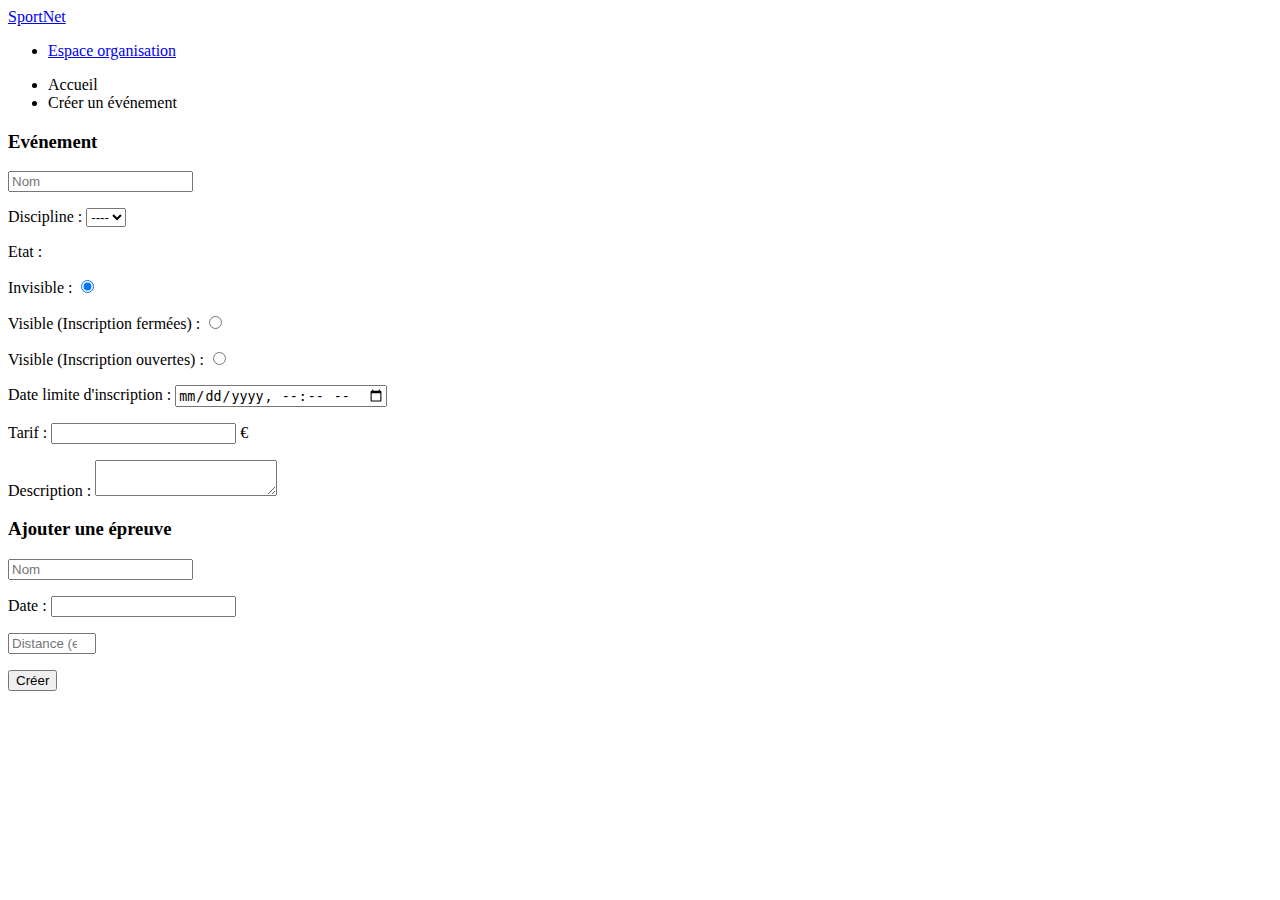
==== html/creer.html @ 5b5e79d3 "Revert "Structure pages ok et ajout du css"" ====
<!DOCTYPE html>
<html lang="fr">
	<head>
		<meta charset="UTF-8">
		<title>SportNet</title>
		<meta name="viewport" content="width=device-width,initial-scale=1.0">
		<link rel="stylesheet" type="text/css" href="/css/style.css"/>
	</head>
	<body>
		<header class="entete">
			<a href="index.html">
				SportNet
			</a>
		</header>

		<section class="menu">
			<ul class="navbar">
				<!-- Non enregistré -->
				<li><a href="espace_organisation.html">Espace organisation</a></li>
				<!-- Enregistré -->
				<!--<li><a href="creer.html">Créer un événement</a></li>-->
				<!--<li><a href="mes_events.html">Mes événements</a></li>-->
				<!--<li><a href="logout.html">Déconnexion</a></li>-->
			</ul>
		</section>

		<section>
			<ul class="breadcrumb">
				<li>Accueil</li>
				<li>Créer un événement</li>
			</ul>
		</section>

		<section class="container">
			<form method="post" action="">
				<div>
					<h3>Evénement</h3>
					<p><input type="text" name="nom" placeholder="Nom" required="required"></p>
					<p>
						<label>Discipline :</label>
						<select name="discipline" required="required">
							<option value="1">----</option>
						</select>
					</p>
					<p>
						Etat :
						<p>
							<label>Invisible :</label>
							<input type="radio" name="etat" value="1" checked>
						</p>
						<p>
							<label>Visible (Inscription fermées) :</label>
							<input type="radio" name="etat" value="2">
						</p>
						<p>
							<label>Visible (Inscription ouvertes) :</label>
							<input type="radio" name="etat" value="3">
						</p>
					</p>
					<p>
						<label>Date limite d'inscription :</label>
						<input type="datetime-local" name="date" required="required">
					</p>
					<p>
						<label>Tarif :</label>
						<input type="number" name="tarif" min="0" required="required"> €
					</p>
					<p>
						<label>Description :</label>
						<textarea name="description" required="required"></textarea>
					</p>
				</div>

				<div>
					<h3>Ajouter une épreuve</h3>
					<p><input type="text" name="nom_epreuve" placeholder="Nom" required="required"></p>
					<p>
						<label>Date :</label>
						<input type="date_epreuve" name="date" required="required">
					</p>
					<p><input type="number" name="dist_epreuve" placeholder="Distance (en m)" min="1" max="100000" required="required"></p>
				</div>

				<p><input type="submit" value="Créer"></p>
			</form>
		</section>
	</body>
</html>
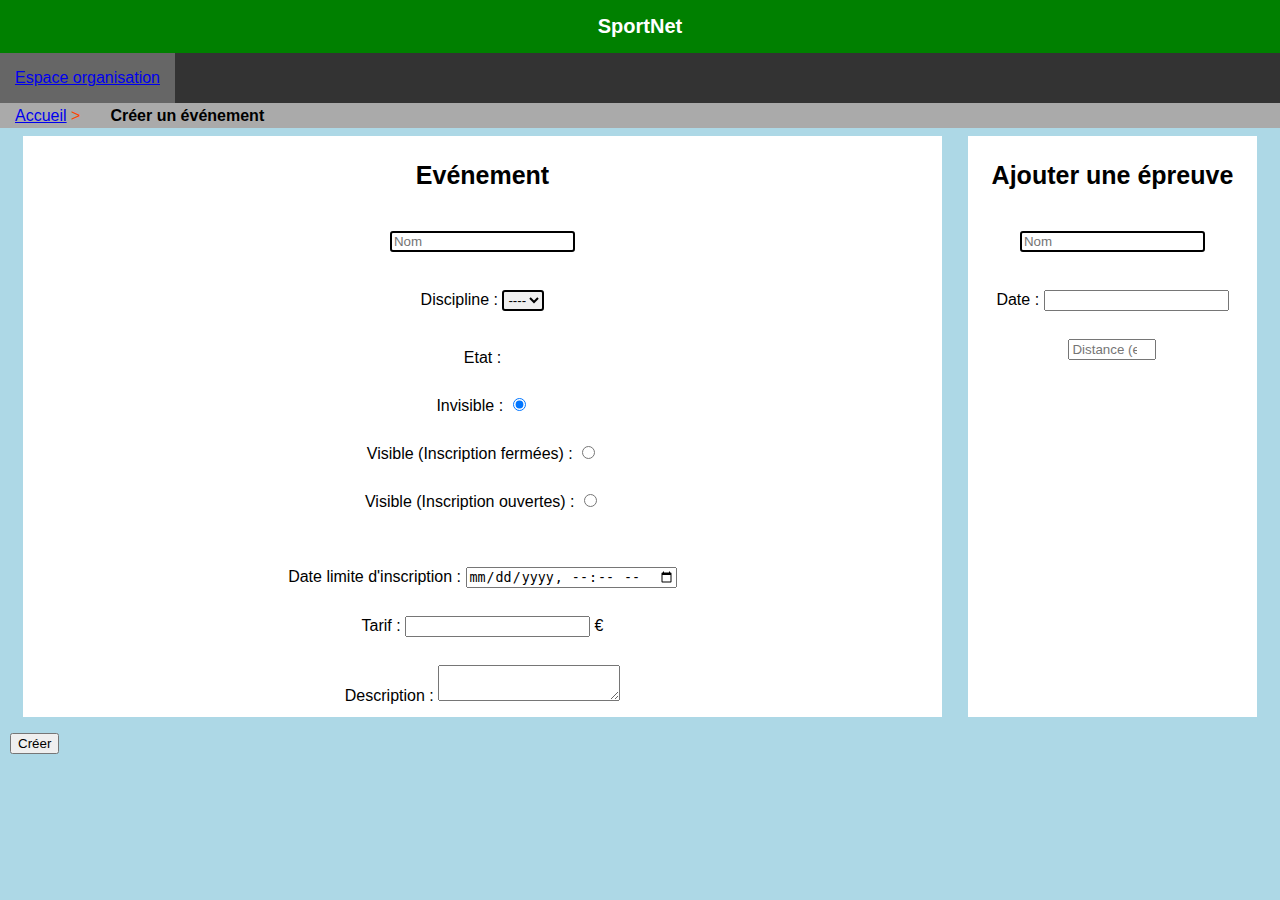
==== commit ee3fcb64: "Ajout du CSS et structure HTML" ====
--- a/html/creer.html
+++ b/html/creer.html
@@ -4,7 +4,7 @@
 		<meta charset="UTF-8">
 		<title>SportNet</title>
 		<meta name="viewport" content="width=device-width,initial-scale=1.0">
-		<link rel="stylesheet" type="text/css" href="/css/style.css"/>
+		<link rel="stylesheet" type="text/css" href="../css/main.css"/>
 	</head>
 	<body>
 		<header class="entete">
@@ -13,7 +13,7 @@
 			</a>
 		</header>
 
-		<section class="menu">
+		<nav class="menu">
 			<ul class="navbar">
 				<!-- Non enregistré -->
 				<li><a href="espace_organisation.html">Espace organisation</a></li>
@@ -22,18 +22,18 @@
 				<!--<li><a href="mes_events.html">Mes événements</a></li>-->
 				<!--<li><a href="logout.html">Déconnexion</a></li>-->
 			</ul>
-		</section>
+		</nav>
 
-		<section>
+		<div>
 			<ul class="breadcrumb">
-				<li>Accueil</li>
+				<li><a href="index.html">Accueil</a></li>
 				<li>Créer un événement</li>
 			</ul>
-		</section>
+		</div>
 
-		<section class="container">
-			<form method="post" action="">
-				<div>
+		<form method="post" action="">
+			<div class="container line">
+				<div class="event offset-0 span-9">
 					<h3>Evénement</h3>
 					<p><input type="text" name="nom" placeholder="Nom" required="required"></p>
 					<p>
@@ -71,7 +71,7 @@
 					</p>
 				</div>
 
-				<div>
+				<div class="event offset-0 span-3">
 					<h3>Ajouter une épreuve</h3>
 					<p><input type="text" name="nom_epreuve" placeholder="Nom" required="required"></p>
 					<p>
@@ -80,9 +80,8 @@
 					</p>
 					<p><input type="number" name="dist_epreuve" placeholder="Distance (en m)" min="1" max="100000" required="required"></p>
 				</div>
-
-				<p><input type="submit" value="Créer"></p>
-			</form>
-		</section>
+			</div>
+			<p><input type="submit" value="Créer"></p>
+		</form>
 	</body>
 </html>
--- a/css/main.css
+++ b/css/main.css
@@ -0,0 +1,574 @@
+@charset "UTF-8";
+body {
+  font-family: "Arial","Helvetica Neue","Helvetica","sans-serif";
+  font-size: 1em;
+  margin: 0;
+  background-color: lightblue; }
+
+h1, h2, h3, h4, h5, h6 {
+  font-family: "Arial","Helvetica Neue","Helvetica","sans-serif";
+  color: black;
+  font-size: 25px;
+  font-weight: bold; }
+
+h1 small, h2 small, h3 small, h4 small, h5 small, h6 small, h1.soustitre, h2.soustitre, h3.soustitre, h4.soustitre, h5.soustitre, h6.soustitre {
+  color: grey;
+  font-size: 18px; }
+
+p {
+  margin-bottom: 12px; }
+
+mark {
+  background: none;
+  text-decoration: underline;
+  -moz-text-decoration-color: red; }
+
+del {
+  text-decoration: none;
+  color: blue; }
+
+ins {
+  font-weight: bold;
+  color: green;
+  text-decoration: none; }
+
+u {
+  font-style: italic;
+  text-decoration: none;
+  background-color: cyan; }
+
+strong {
+  color: purple;
+  font-weight: normal; }
+
+em {
+  font-style: normal;
+  color: orange; }
+
+abbr {
+  color: brown;
+  font-weight: bold;
+  text-decoration: underline; }
+
+blockquote {
+  font-style: italic;
+  letter-spacing: .62px;
+  text-align: justify;
+  margin-bottom: 20px;
+  padding: 25px 35px 25px 55px;
+  background-color: #E2E2E2; }
+
+blockquote::before, blockquote::after {
+  font-weight: bold;
+  color: orange;
+  font-size: 35px;
+  position: absolute;
+  margin-top: -15px; }
+
+blockquote::before {
+  content: '«';
+  margin-left: -35px; }
+
+blockquote::after {
+  content: '»';
+  margin-left: 15px; }
+
+code {
+  font-family: "Courier New","Courier","Lucida Sans Typewriter","Lucida Typewriter","monospace";
+  background-color: #333333;
+  padding: 10px 25px 10px 25px;
+  color: white;
+  margin-bottom: 20px; }
+
+pre {
+  font-family: "Arial","Helvetica Neue","Helvetica","sans-serif";
+  font-style: italic; }
+
+kbd {
+  font-family: "Arial","Helvetica Neue","Helvetica","sans-serif";
+  color: green;
+  font-size: 11px; }
+
+ul li {
+  list-style-type: disc;
+  color: blue;
+  font-size: 16px; }
+
+.square li {
+  list-style-type: square; }
+
+.no-decoration li {
+  list-style-type: none; }
+
+.gauche {
+  text-align: left; }
+
+.centre {
+  text-align: center; }
+
+.droite {
+  text-align: right; }
+
+.justifie {
+  text-align: justify; }
+
+.minuscule {
+  text-transform: lowercase; }
+
+.majuscule {
+  text-transform: uppercase; }
+
+.bordure-alterne {
+  border-style: dashed;
+  border-width: 1px; }
+
+.bordure-complet {
+  border-style: solid;
+  border-width: 1px; }
+
+.button:hover {
+  background-color: royalblue; }
+
+.conteneur {
+  background-color: #999999;
+  padding: 10px;
+  font-size: 0px; }
+  .conteneur .left-item {
+    width: 12em;
+    box-sizing: border-box;
+    display: inline-block;
+    background-color: #666699;
+    vertical-align: top;
+    color: white;
+    padding: 7px;
+    font-size: 14px; }
+  .conteneur .right-item {
+    width: calc(100% - 12em);
+    min-width: 25em;
+    box-sizing: border-box;
+    display: inline-block;
+    background-color: #DDDDDD;
+    margin: auto;
+    padding: 7px;
+    font-size: 14px; }
+
+section, form {
+  padding: 10px;
+  font-size: 100%;
+  font: inherit;
+  vertical-align: baseline;
+  padding-top: .5rem;
+  box-sizing: border-box; }
+  section h1, form h1 {
+    margin: 0;
+    border: 0;
+    font-size: 1.5em;
+    vertical-align: baseline;
+    color: white;
+    background-color: #1E2140;
+    padding: .15rem;
+    overflow: hidden;
+    text-align: center;
+    font-weight: bold;
+    margin-bottom: 10px; }
+  section .btn, form .btn {
+    width: 100%;
+    box-sizing: border-box; }
+
+@media screen and (max-width: 1000px) {
+  .line section, .line-margin section, .line-margin-1 section, .line-margin-2 section, .line-margin-3 section, .line-margin-4 section {
+    max-width: 100%; } }
+
+header {
+  padding-top: 15px;
+  padding-bottom: 15px;
+  background-color: green;
+  color: white;
+  text-align: center; }
+
+header a {
+  text-decoration: none;
+  font-weight: bold;
+  color: white;
+  font-size: 1.25em; }
+
+input[type="text"], select {
+  min-height: 20px;
+  box-sizing: border-box;
+  border-radius: 3px;
+  border-color: black;
+  border-width: 2px;
+  border-style: solid;
+  margin-bottom: 10px; }
+
+.event, .bloc {
+  background-color: white; }
+  .event h4, .bloc h4 {
+    background-color: purple; }
+    .event h4 a, .bloc h4 a {
+      color: white; }
+
+[id*="spoiler-"] {
+  display: none; }
+
+.btn {
+  font-size: 16px;
+  padding: 7px;
+  border-width: 3px;
+  text-align: center;
+  background-color: #e6e6e6;
+  color: #333333;
+  border-style: outset;
+  border-radius: 7px;
+  cursor: pointer;
+  transition: background-color 0.5s;
+  text-decoration: none;
+  display: block;
+  margin-bottom: 10px; }
+
+.btn:hover {
+  background-color: white;
+  color: black;
+  border-color: black;
+  border-style: inset; }
+
+.btn.btn-lg {
+  padding: 15px;
+  border-radius: 15px;
+  font-size: 18px;
+  border-width: 5px; }
+
+.btn.btn-sm {
+  padding: 3px;
+  border-radius: 3px;
+  font-size: 12px;
+  border-width: 2px; }
+
+.btn.btn-red {
+  color: #e6e6e6;
+  background-color: #cc0000; }
+
+.btn.btn-red:hover {
+  color: white;
+  background-color: red; }
+
+.btn.btn-gr {
+  color: #e6e6e6;
+  background-color: #004d00; }
+
+.btn.btn-gr:hover {
+  color: white;
+  background-color: green; }
+
+.btn.btn-bl {
+  color: #e6e6e6;
+  background-color: #0000cc; }
+
+.btn.btn-bl:hover {
+  color: white;
+  background-color: blue; }
+
+.btn.btn-fat {
+  border-style: none;
+  border-radius: 0px; }
+
+.btn.btn-exlg {
+  width: 100%; }
+
+.btn.btn-fan {
+  box-shadow: 3px 3px 5px black; }
+
+.entete {
+  text-align: center; }
+  .entete h2 {
+    font-size: 14px; }
+
+.jumbotron {
+  text-align: center;
+  background-color: #E4E4E4;
+  padding: 15px;
+  border-radius: 15px; }
+  .jumbotron h1 {
+    font-size: 35px; }
+  .jumbotron p {
+    font-size: 18px; }
+  .jumbotron .btn {
+    background-color: #008080;
+    color: #EEEEEE; }
+
+.alert {
+  border-style: ridge;
+  border-radius: 12px;
+  padding: 12px;
+  background-color: #F4F4F4;
+  border-color: #dbdbdb;
+  box-shadow: 2px 2px 10px #dbdbdb inset; }
+
+.alert:before {
+  font-weight: bold; }
+
+.alert.alert-success:before {
+  content: "O Réussi : "; }
+
+.alert.alert-success {
+  border-color: #008400;
+  background-color: #00B700;
+  box-shadow: 2px 2px 10px #008400 inset;
+  color: white; }
+
+.alert.alert-info:before {
+  content: "! Information : "; }
+
+.alert.alert-info {
+  border-color: #0040ff;
+  background-color: #3366FF;
+  box-shadow: 2px 2px 10px #0040ff inset;
+  color: white; }
+
+.alert.alert-avert:before {
+  content: "/!\\ Avertissement : "; }
+
+.alert.alert-avert {
+  border-color: #cca300;
+  background-color: #FFCC00;
+  box-shadow: 2px 2px 10px #cca300 inset;
+  color: black; }
+
+.alert.alert-danger:before {
+  content: "/!!\\ Erreur : "; }
+
+.alert.alert-danger {
+  border-color: #cc0000;
+  background-color: #FF0000;
+  box-shadow: 2px 2px 10px #cc0000 inset;
+  color: white; }
+
+.navbar {
+  font-size: 0;
+  background-color: #333;
+  min-height: 50px;
+  list-style-type: none;
+  padding: 0px; }
+  .navbar li {
+    background-color: #666;
+    font-size: 1rem;
+    padding-left: 15px;
+    padding-right: 15px;
+    display: inline-block;
+    height: 50px;
+    color: white;
+    line-height: 50px;
+    text-align: center; }
+  .navbar li:hover:not(.active):not(.disabled) {
+    background-color: #BBB;
+    color: black;
+    cursor: pointer; }
+  .navbar .active {
+    color: gold; }
+  .navbar .disabled {
+    color: #BBB;
+    cursor: not-allowed; }
+
+.breadcrumb {
+  font-size: 0;
+  background-color: #AAA;
+  min-height: 25px;
+  list-style-type: none;
+  padding: 0px; }
+  .breadcrumb li {
+    font-size: 1rem;
+    padding-left: 15px;
+    padding-right: 15px;
+    display: inline-block;
+    height: 25px;
+    color: #222;
+    line-height: 25px;
+    text-align: center; }
+  .breadcrumb li:not(:last-child)::after {
+    content: " >";
+    color: orangered; }
+  .breadcrumb li:not(:last-child):hover {
+    color: black;
+    text-decoration: underline;
+    cursor: pointer; }
+  .breadcrumb li:last-child {
+    color: black;
+    font-weight: bold; }
+
+.pagination {
+  list-style-type: none;
+  padding: 0px; }
+  .pagination li {
+    font-size: 1rem;
+    background-color: #CCC;
+    border-radius: 4px;
+    padding-left: 10px;
+    padding-right: 10px;
+    display: inline-block;
+    height: 40px;
+    color: #111;
+    line-height: 40px;
+    text-align: center;
+    border-style: outset;
+    border-width: 2px; }
+  .pagination li:hover:not(.active):not(.disabled) {
+    background-color: #EEE;
+    color: black;
+    cursor: pointer;
+    border-style: inset; }
+  .pagination .active {
+    color: black;
+    background-color: #FCFCFC;
+    border-style: inset; }
+  .pagination .disabled {
+    background-color: #AAA;
+    color: #444;
+    cursor: not-allowed; }
+
+.grid {
+  width: 100%; }
+
+.line, .line-margin, .line-margin-1, .line-margin-2, .line-margin-3, .line-margin-4 {
+  padding: 0;
+  width: 100%;
+  display: flex;
+  flex-direction: column; }
+
+.line > div, .line-margin > div, .line-margin-1 > div, .line-margin-2 > div, .line-margin-3 > div, .line-margin-4 > div {
+  display: flex;
+  flex-direction: column; }
+
+.line-margin {
+  margin-top: .5rem;
+  margin-bottom: 0.5rem; }
+
+.line-margin-1 {
+  margin-top: .5rem;
+  margin-bottom: 0.5rem; }
+
+.line-margin-2 {
+  margin-top: .5rem;
+  margin-bottom: 1rem; }
+
+.line-margin-3 {
+  margin-top: .5rem;
+  margin-bottom: 1.5rem; }
+
+.line-margin-4 {
+  margin-top: .5rem;
+  margin-bottom: 2rem; }
+
+.offset-0 {
+  margin-left: 1%;
+  margin-right: 1%; }
+
+.offset-1 {
+  margin-left: 9.33333%;
+  margin-right: 1%; }
+
+.offset-2 {
+  margin-left: 17.66667%;
+  margin-right: 1%; }
+
+.offset-3 {
+  margin-left: 26%;
+  margin-right: 1%; }
+
+.offset-4 {
+  margin-left: 34.33333%;
+  margin-right: 1%; }
+
+.offset-5 {
+  margin-left: 42.66667%;
+  margin-right: 1%; }
+
+.offset-6 {
+  margin-left: 51%;
+  margin-right: 1%; }
+
+.offset-7 {
+  margin-left: 59.33333%;
+  margin-right: 1%; }
+
+.offset-8 {
+  margin-left: 67.66667%;
+  margin-right: 1%; }
+
+.offset-9 {
+  margin-left: 76%;
+  margin-right: 1%; }
+
+.offset-10 {
+  margin-left: 84.33333%;
+  margin-right: 1%; }
+
+.offset-11 {
+  margin-left: 92.66667%;
+  margin-right: 1%; }
+
+.offset-12 {
+  margin-left: 101%;
+  margin-right: 1%; }
+
+.span-1 {
+  width: 6.33333%; }
+
+.span-2 {
+  width: 14.66667%; }
+
+.span-3 {
+  width: 23%; }
+
+.span-4 {
+  width: 31.33333%; }
+
+.span-5 {
+  width: 39.66667%; }
+
+.span-6 {
+  width: 48%; }
+
+.span-7 {
+  width: 56.33333%; }
+
+.span-8 {
+  width: 64.66667%; }
+
+.span-9 {
+  width: 73%; }
+
+.span-10 {
+  width: 81.33333%; }
+
+.span-11 {
+  width: 89.66667%; }
+
+.span-12 {
+  width: 98%; }
+
+[class*="span-"] {
+  text-align: center; }
+  [class*="span-"] img {
+    max-width: 100%;
+    max-height: 100%; }
+
+.large {
+  margin-left: 1%;
+  margin-right: 1%;
+  width: 98%; }
+
+@media screen and (max-width: 700px) {
+  [class*="span-"] {
+    width: 100%; }
+
+  [class*="offset-"] {
+    margin-left: 1%;
+    margin-right: 1%; }
+
+  .content {
+    order: -1; } }
+@media screen and (min-width: 700px) {
+  .line, .line-margin, .line-margin-1, .line-margin-2, .line-margin-3, .line-margin-4 {
+    flex-direction: row; } }
+
+/*# sourceMappingURL=main.css.map */
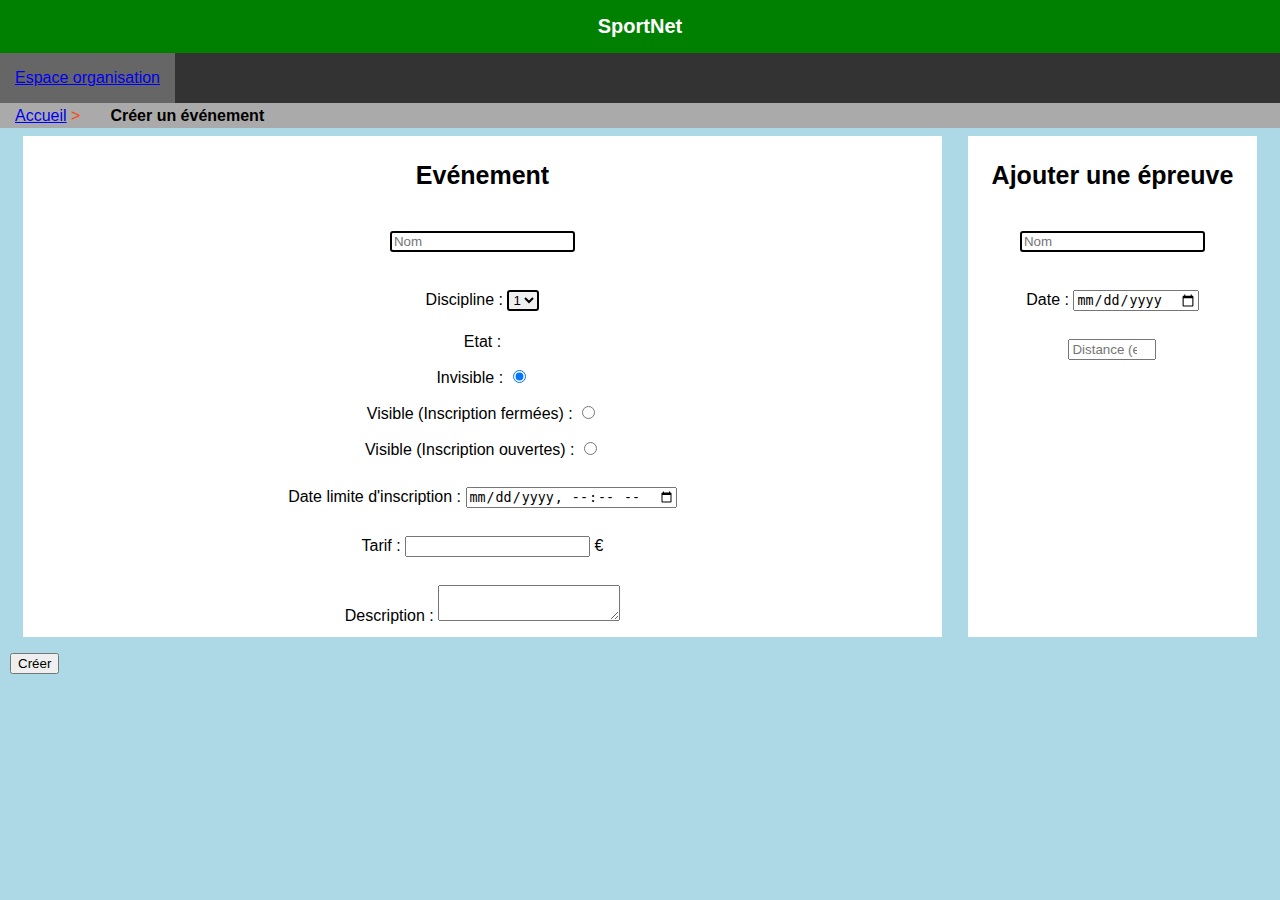
==== commit dcfe996f: "Correction html valide w3c + ajout du menu dans AbstractView" ====
--- a/html/creer.html
+++ b/html/creer.html
@@ -31,18 +31,18 @@
 			</ul>
 		</div>
 
-		<form method="post" action="">
+		<form method="post" action="creer.html">
 			<div class="container line">
 				<div class="event offset-0 span-9">
 					<h3>Evénement</h3>
 					<p><input type="text" name="nom" placeholder="Nom" required="required"></p>
 					<p>
 						<label>Discipline :</label>
-						<select name="discipline" required="required">
-							<option value="1">----</option>
+						<select name="discipline">
+							<option value="1">1</option>
 						</select>
 					</p>
-					<p>
+					<div>
 						Etat :
 						<p>
 							<label>Invisible :</label>
@@ -56,7 +56,7 @@
 							<label>Visible (Inscription ouvertes) :</label>
 							<input type="radio" name="etat" value="3">
 						</p>
-					</p>
+					</div>
 					<p>
 						<label>Date limite d'inscription :</label>
 						<input type="datetime-local" name="date" required="required">
@@ -76,7 +76,7 @@
 					<p><input type="text" name="nom_epreuve" placeholder="Nom" required="required"></p>
 					<p>
 						<label>Date :</label>
-						<input type="date_epreuve" name="date" required="required">
+						<input type="date" name="date_epreuve" required="required">
 					</p>
 					<p><input type="number" name="dist_epreuve" placeholder="Distance (en m)" min="1" max="100000" required="required"></p>
 				</div>
